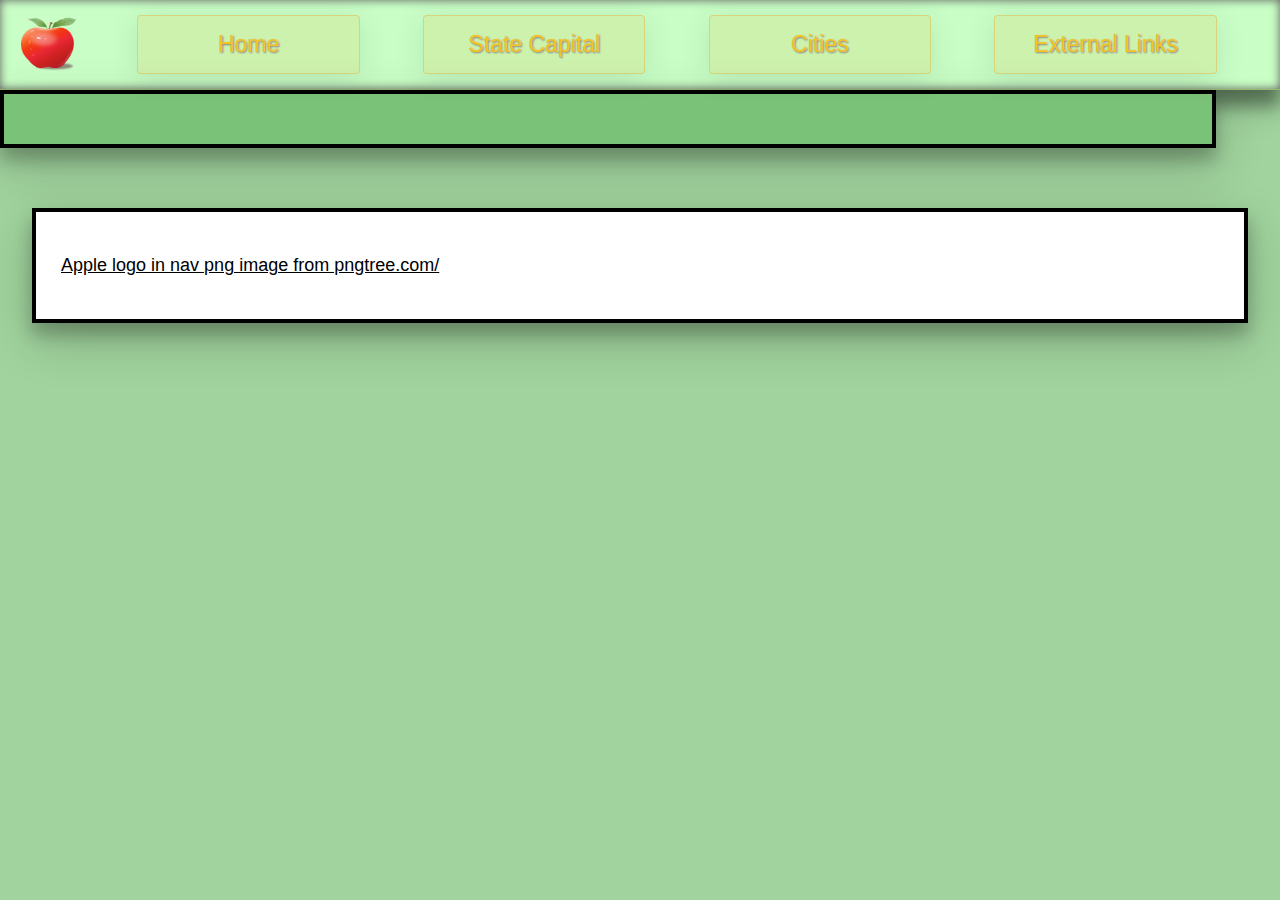
==== cities.html @ 3213b9b3 "updating progress" ====
<!DOCTYPE html>
<html lang="en">
<head>
<meta charset="UTF-8">
<title>Washington State</title>
<link rel="stylesheet" type="text/css" href="resources/syle.css" />
</head>
<body>
    <!-- DESKTOP NAV-->
    <nav>
        <div class="navbar">
            <img src="resources/pngs/—Pngtree—apple red fruit commercial element_4037323.png" alt="apple logo" class="apple-logo">
            <ul>
                <li><a href="home.html"><button class="navButton">Home</button></a></li>
                <li><a href="statecapital.html"><button class="navButton">State Capital</button></a></li>
                <li><a href="cities.html"><button class="navButton">Cities</button></a></li>
                <li><a href="externalLinks.html"><button class="navButton">External Links</button></a></li>
            </ul>
        </div>
    </nav>
    <header>
    
    </header>
       <main>
        <section>
            <div class="stateSymbols">
              
            </div> 
        </section>
        <section>
            <div class="factsOfWashington">
            
            </div>
        </section>
        <section class="sourcesContainer">
            <div class="sourcesContent">

                <p><a href='https://pngtree.com/freepng/apple-red-fruit-commercial-element_4037323.html'>Apple logo in nav png image from pngtree.com/</a></p>
               
            </div>
        </section>
    </main>
    <aside>
        <div class="sideBar">
            <div class="sideBarContent">

            </div>
        </div>
    </aside>
    <footer>

    </footer>
</body>
</html>
---- resources/syle.css ----
*,
*::after,
*::before {
  box-sizing: border-box;
}

body {
  margin: 0;
}

/* DESKTOP NAV */
nav {
      /* background-image: linear-gradient(to bottom right, #30663B , #6DA81D); */
      height: 90px;
      background-color: #C9FFC6;
      border-bottom: .5px solid #9BB870;
      box-shadow: 0 16px 16px 0 rgba(0,0,0,0.4), 0 12px 40px 0 rgba(0,0,0,0.19); 
  }
  
    .navbar {
      display: flex;
      align-items: center;
      justify-content: center;
      height: 100%;
      width: 100%;
      margin: auto;
      box-shadow: width:100%;height:100%; box-shadow: 0 0 10px 0 #5D5E5D inset;
      /* https://stackoverflow.com/questions/49653136/css-glassy-slightly-folded-borders-3d-effect */

    }
  
    nav .navbar {
      justify-content: space-between;
    }
  
    .navbar ul {
      display: flex;
      width: 97%;
    }
  
    .navbar ul li {
      list-style-type: none;
      margin-right: 24px;
      width: 25%;
      
    }
    .navButton {
       background: rgba(234, 161, 30, 0.14);
       box-shadow: 0 4px 30px rgba(0, 0, 0, 0.1);
       border: 1px solid rgba(234, 161, 30, 0.36);
       padding: 15px;
       width: 85%;
       transition-duration: 0.4s;
       font-size: 23px;
       font-family: Helvetica, sans-serif; 
       color: #F4C223;
       border-radius: 4px;
       text-shadow: 1px 1px 2px gray;
    }
      
    .navButton:hover {
        box-shadow: 0 12px 16px 0 rgba(0,0,0,0.24), 0 17px 50px 0 rgba(0,0,0,0.19);
         /* I got this box-shadow hover and transition hover from: https://www.w3schools.com/css/css3_buttons.asp */
        background-image: linear-gradient(to bottom right, #EEC130, #EAEA28);
        color: #E0F7DE;
        border-bottom: 3px solid #5C490E;
        border-right: 3px solid #5C490E;
        box-shadow: width:100%;height:100%;box-shadow: 0 0 5px white inset;
        /* https://stackoverflow.com/questions/49653136/css-glassy-slightly-folded-borders-3d-effect */
      }
  
  
     nav .navbar .apple-logo{
      display: inline;
      float: left;
      width: 8%;
      height: 90%;
      background:none;
    }
  
    .title strong {
      font-family: Helvetica, sans serif;
      color: #4a4a4a;
      font-weight: bold;
      font-size: 32px;
    }
  
    .title span {
      font-family: Helvetica, sans-serif;
      color: #9b9b9b;
      font-size: 32px;
    }
    
  
  /* MOBILE NAV */
/*   
  @media only screen and (min-width: 770px) {
  
    .mobile-nav .mobile-links {
        display: none;
    }
  }
   */
  /*  NAV BAR FONT GRADUAL SMOOTH TRANSITION */ 
  
  /* @media only screen and (min-width: 770px) and (max-width: 796px) {
    .navbar a {
      font-size: 12px;
    }
  }
  @media only screen and (min-width: 796px) and (max-width: 831px) {
    .navbar a { 
      font-size: 14px;
    }
  }
  @media only screen and (min-width: 831px) and (max-width: 960px) {
    .navbar a {
      font-size: 16px;
    }
  }
  
  /* NAV MOBILE VERSION SETUP */ 
  /*
  @media only screen and (min-width: 200px) and (max-width: 770px) {
    .navbar {
        display: none;
    }
  
    .mobile-nav {
        display: flex;
        flex-direction: column;
        height: 10px;
    }
  
    .mobile-links {
      display: flex;
      flex-direction: row;
      justify-content: space-between;
      align-items: center;
      margin-left: 15px;
      margin-right: 15px;
      margin-top: -45px;
    }
    
    .mobile-links img {
      height: 150%;
      width: 150%;
    }
  } */




  /* Main Body Content */
  body {
    background-color: #A0D39D;
    width: 100%;
  }

  /* Header HomePage */
  .headerContainer {
    display: flex;
    align-items: center;
    justify-content: center;
    height: 100%;
    width: 97%;
    margin-top: 25px;
    margin-left: 25px;
    background-color: white;
    background-color: rgba(255,255,255,0.7);
 
  }
  .mtRainierContainer {
    margin-top: 30px;
    margin-left: 30px;
    width: 40%;
    height: 50%;
    justify-content: center; 
    position: float;
  }

  .mtRainierContainer p {
    font-size: 14px;
    font-family: Helvetica, sans-serif;
    color: black;
    text-align: left;
    margin-top: -3px;
  }

  .mtRainierContainer img {
    height: 100%;
    width: 100%;
    border: 10px solid white;
    box-shadow: 0 12px 16px 0 rgba(0,0,0,0.24), 0 17px 50px 0 rgba(0,0,0,0.19);
    /* I got this box-shadow hover and transition hover from: https://www.w3schools.com/css/css3_buttons.asp */
    
  }
  
  .rowContainer { 
    width: 60%;
    height: 100%;
    display: flex;
    flex-direction: column;
  }
  .heading-titleContainer {
    margin-left: 40px;
    position: float;
    width: 90%;
    height: 20%;
    display: flex;
    flex-direction: row;
    align-items: center; 
    justify-content: center;
    margin-bottom: -20px;
  }
  
  .heading-titleContainer h1 {
    font-size: 50px;
    font-family: Helvetica, sans-serif;
    color: #1b7760;
    text-shadow: 1px 2px 4px gray;
  }

  .introductoryParagraph {
    width: 90%;
    height: 40%;
    display: flex;
    flex-direction: row;
    align-items: center; 
    justify-content: center;
    margin-left: 40px;
    background-color: rgba(255,255,255,0.6);
    margin-bottom: 20px;
    box-shadow: 0 12px 16px 0 rgba(0,0,0,0.24), 0 17px 50px 0 rgba(0,0,0,0.19);
    /* I got this box-shadow hover and transition hover from: https://www.w3schools.com/css/css3_buttons.asp */
  }

  .introductoryParagraph p {
    font-size: 20px;
    font-family: Helvetica, sans-serif;
    color: #607C5F;
    text-align: center;
  }

  .washingtonStateFlag{
    width: 90%;
    height: 40%;
    display: flex;
    flex-direction: row;
    align-items: center; 
    justify-content: center;
    margin-left: 40px;
  }

  .washingtonStateFlag img {
    border: 5px solid white;
    margin-bottom: 10px;
    box-shadow: 0 12px 16px 0 rgba(0,0,0,0.24), 0 17px 50px 0 rgba(0,0,0,0.19);
    /* I got this box-shadow hover and transition hover from: https://www.w3schools.com/css/css3_buttons.asp */
  }

  .washingtonStateFlagTitle {
    width: 90%;
    height: 10%;
    display: flex;
    flex-direction: row;
    align-items: center; 
    justify-content: center;
    margin-left: 40px;
  }
  .washingtonStateFlagTitle p {
    font-size: 14px;
    font-family: Helvetica, sans-serif;
    color: black;
    text-align: left;
    margin-top: -3px;
  }

  /* Main Section */

  .mainAndAside {
    display: flex;
    align-items: center;
    justify-content: center;
    height: 100%;
    width: 97%;
    margin-top: 25px;
    margin-left: 25px;
    justify-content: space-between;
    
  }

  .tableContent {
    margin-top: 35px;
    position: float;
    width: 50%;
    height: 100%;
    display: flex;
    flex-direction: column;
    /* align-items: center;  */
  }
  .stateSymbols .stateSymbolTable {
    width: 100%;
    height: 100%;
    border: 2px solid black;
    box-shadow: 0 12px 16px 0 rgba(0,0,0,0.24), 0 17px 50px 0 rgba(0,0,0,0.19);
    /* I got this box-shadow hover and transition hover from: https://www.w3schools.com/css/css3_buttons.asp */
    
  }
  
  .stateSymbolTable {
    background-color: white;
    width: 100%;
  }

  .stateSymbolTable th {
    background-color: #7AC277;
    font-size: 24px;
    font-family: Helvetica, sans-serif;
    color: #223F20;
    padding: 15px;
    border: 2px solid black;
  }
  .stateSymbolTable td {
    background-color: white;
    font-size: 24px;
    font-family: Helvetica, sans-serif;
    border: 2px solid black;
    text-align: center;
  }
  .stateSymbols #tdPhotos {
    width: 30%;
    font-size: 14px;
    font-family: Helvetica, sans-serif;
    color: #223F20;
    text-align: center;
  }

  #tdPhotos img {
    border: 4px solid black;
    height: 95%;
    width: 95%;
    margin-top: 5px;
  }

  .stateSymbolTable #tfooter {
    background-color: #7AC277;
    font-size: 24px;
    font-family: Helvetica, sans-serif;
    color: #223F20;
    text-align: center;
    padding: 15px;
  }


  /* Aside Code */

  aside {
    /* margin-top: 35px; */
    position: float;
    width: 30%;
    height: 100%;
    display: flex;
    flex-direction: column;
    align-items: center; 
    justify-content: center;
    min-height: 100%;

  }

  aside .asideContainer {
    width: 100%;
    height: 100%;
    border: 6px solid white;
    background-color: #7AC277;
    overflow: hidden;
    min-height: 100%;
    box-shadow: 0 12px 16px 0 rgba(0,0,0,0.24), 0 17px 50px 0 rgba(0,0,0,0.19);
    /* I got this box-shadow hover and transition hover from: https://www.w3schools.com/css/css3_buttons.asp */
    
    
  }
  
   .asideContainer ul {
    padding: 10px 10px 10px 40px;
    line-height: 1.8;
    padding-top: 50px;
    padding-bottom: 50px;
  }

  .asideContainer li::marker {
    color: #2F5E63;
  }

  .asideContainer li a {
    font-size: 24px;
    font-family: Helvetica, sans-serif;
    color: #223F20;
    font-weight: 400;
    text-decoration: underline dotted;
    /* background-color: #9ADDC3; */
    background-color: rgba(255,255,255,0.2);
  }

  .asideContainer h2 {
    padding: 20px;
    border: 2px solid #A2B1A1;
    background-color: rgba(255,255,255,0.6);
    margin: 20px;
    box-shadow: 0 12px 16px 0 rgba(0,0,0,0.24), 0 17px 50px 0 rgba(0,0,0,0.19);
    /* I got this box-shadow hover and transition hover from: https://www.w3schools.com/css/css3_buttons.asp */
  }

  .mainContent {
    position: float;
    margin: 60px 30px 35px 0;
    width: 100%;
    height: 100%;
    display: flex;
    flex-direction: column;
    align-items: center; 
    justify-content: center;
  }

  .factsOfWashington {
    padding: 25px;
    width: 95%;
    height: 100%;
    border: 4px solid black;
    background-color: #7AC277;
    font-size: 20px;
    font-family: Helvetica, sans-serif;
    color: #254930;
    box-shadow: 0 12px 16px 0 rgba(0,0,0,0.24), 0 17px 50px 0 rgba(0,0,0,0.19);
    /* I got this box-shadow hover and transition hover from: https://www.w3schools.com/css/css3_buttons.asp */
  }

  .factsOfWashington h2 {
    text-align: center;
  }

  .sourcesContainer {
    position: float;
    margin: 60px 30px 35px 0;
    width: 100%;
    height: 100%;
    display: flex;
    flex-direction: column;
    align-items: center; 
    justify-content: center;
  }

  .sourcesContent {
    padding: 25px;
    width: 95%;
    height: 100%;
    border: 4px solid black;
    background-color: white;
    font-size: 18px;
    font-family: Helvetica, sans-serif;
    color: black;
    box-shadow: 0 12px 16px 0 rgba(0,0,0,0.24), 0 17px 50px 0 rgba(0,0,0,0.19);
    /* I got this box-shadow hover and transition hover from: https://www.w3schools.com/css/css3_buttons.asp */
  }

  .sourcesContent h2 {
    text-align: center;
    font-size: 25px;
  }
  
  .sourcesContent a {
    color: black;
  }
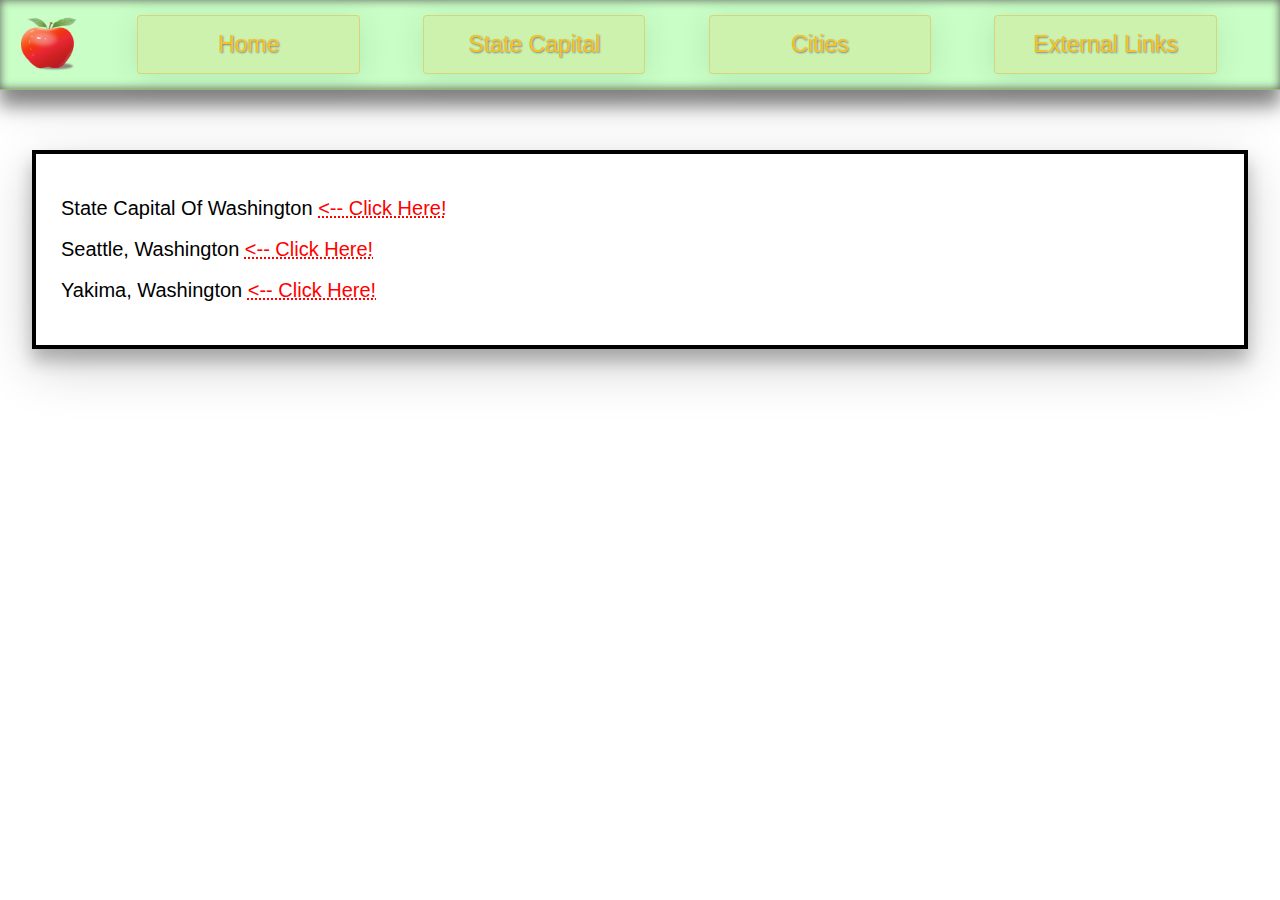
==== commit bfa5efe6: "Finished the general completion of my website." ====
--- a/cities.html
+++ b/cities.html
@@ -2,11 +2,11 @@
 <html lang="en">
 <head>
 <meta charset="UTF-8">
-<title>Washington State</title>
-<link rel="stylesheet" type="text/css" href="resources/syle.css" />
+<title>Links to Cities in Washington State</title>
+<link rel="stylesheet" type="text/css" href="resources/cityLinks.css" />
 </head>
 <body>
-    <!-- DESKTOP NAV-->
+
     <nav>
         <div class="navbar">
             <img src="resources/pngs/—Pngtree—apple red fruit commercial element_4037323.png" alt="apple logo" class="apple-logo">
@@ -18,37 +18,13 @@
             </ul>
         </div>
     </nav>
-    <header>
-    
-    </header>
-       <main>
-        <section>
-            <div class="stateSymbols">
-              
-            </div> 
-        </section>
-        <section>
-            <div class="factsOfWashington">
-            
-            </div>
-        </section>
-        <section class="sourcesContainer">
-            <div class="sourcesContent">
-
-                <p><a href='https://pngtree.com/freepng/apple-red-fruit-commercial-element_4037323.html'>Apple logo in nav png image from pngtree.com/</a></p>
-               
-            </div>
-        </section>
-    </main>
-    <aside>
-        <div class="sideBar">
-            <div class="sideBarContent">
-
-            </div>
+    <div class="linksToCities">
+        <div class="containerToCityLinks">
+            <p><a href="statecapital.html" class="href">State Capital Of Washington  <inline><-- Click Here!</inline></a></p>
+            <p><a href="seattlePage.html" class="href">Seattle, Washington  <inline><-- Click Here!</inline></a></p>
+            <p><a href="yakimaPage.html" class="href">Yakima, Washington  <inline><-- Click Here!</inline></a></p>
         </div>
-    </aside>
-    <footer>
-
-    </footer>
+    </div>
+   
 </body>
 </html>--- a/resources/cityLinks.css
+++ b/resources/cityLinks.css
@@ -0,0 +1,127 @@
+*,
+*::after,
+*::before {
+  box-sizing: border-box;
+}
+
+body {
+  margin: 0;
+}
+
+/* Navigation */
+nav {
+      /* background-image: linear-gradient(to bottom right, #30663B , #6DA81D); */
+      height: 90px;
+      background-color: #C9FFC6;
+      border-bottom: .5px solid #9BB870;
+      box-shadow: 0 16px 16px 0 rgba(0,0,0,0.4), 0 12px 40px 0 rgba(0,0,0,0.19); 
+  }
+  
+    .navbar {
+      display: flex;
+      align-items: center;
+      justify-content: center;
+      height: 100%;
+      width: 100%;
+      margin: auto;
+      box-shadow: width:100%;height:100%; box-shadow: 0 0 10px 0 #5D5E5D inset;
+      /* https://stackoverflow.com/questions/49653136/css-glassy-slightly-folded-borders-3d-effect */
+
+    }
+  
+    nav .navbar {
+      justify-content: space-between;
+    }
+  
+    .navbar ul {
+      display: flex;
+      width: 97%;
+    }
+  
+    .navbar ul li {
+      list-style-type: none;
+      margin-right: 24px;
+      width: 25%;
+      
+    }
+    .navButton {
+       background: rgba(234, 161, 30, 0.14);
+       box-shadow: 0 4px 30px rgba(0, 0, 0, 0.1);
+       border: 1px solid rgba(234, 161, 30, 0.36);
+       padding: 15px;
+       width: 85%;
+       transition-duration: 0.4s;
+       font-size: 23px;
+       font-family: Helvetica, sans-serif; 
+       color: #F4C223;
+       border-radius: 4px;
+       text-shadow: 1px 1px 2px gray;
+    }
+      
+    .navButton:hover {
+        box-shadow: 0 12px 16px 0 rgba(0,0,0,0.24), 0 17px 50px 0 rgba(0,0,0,0.19);
+         /* I got this box-shadow hover and transition hover from: https://www.w3schools.com/css/css3_buttons.asp */
+        background-image: linear-gradient(to bottom right, #EEC130, #EAEA28);
+        color: #E0F7DE;
+        border-bottom: 3px solid #5C490E;
+        border-right: 3px solid #5C490E;
+        box-shadow: width:100%;height:100%;box-shadow: 0 0 5px white inset;
+        /* https://stackoverflow.com/questions/49653136/css-glassy-slightly-folded-borders-3d-effect */
+      }
+  
+  
+     nav .navbar .apple-logo{
+      display: inline;
+      float: left;
+      width: 8%;
+      height: 90%;
+      background:none;
+    }
+  
+    .title strong {
+      font-family: Helvetica, sans serif;
+      color: #4a4a4a;
+      font-weight: bold;
+      font-size: 32px;
+    }
+  
+    .title span {
+      font-family: Helvetica, sans-serif;
+      color: #9b9b9b;
+      font-size: 32px;
+    }
+
+  .linksToCities {
+    position: float;
+    margin: 60px 30px 35px 0;
+    width: 100%;
+    height: 100%;
+    display: flex;
+    flex-direction: column;
+    align-items: center; 
+    justify-content: center;
+  }
+
+  .containerToCityLinks {
+    padding: 25px;
+    width: 95%;
+    height: 100%;
+    border: 4px solid black;
+    background-color: white;
+    font-size: 18px;
+    font-family: Helvetica, sans-serif;
+    color: black;
+    box-shadow: 0 12px 16px 0 rgba(0,0,0,0.24), 0 17px 50px 0 rgba(0,0,0,0.19);
+    /* I got this box-shadow hover and transition hover from: https://www.w3schools.com/css/css3_buttons.asp */
+  }
+
+  .containerToCityLinks a {
+    text-decoration: none;
+    font-size: 20px;
+    color: black;
+  }
+
+  .containerToCityLinks inline {
+    text-decoration: underline dotted;
+    color: red;
+  }
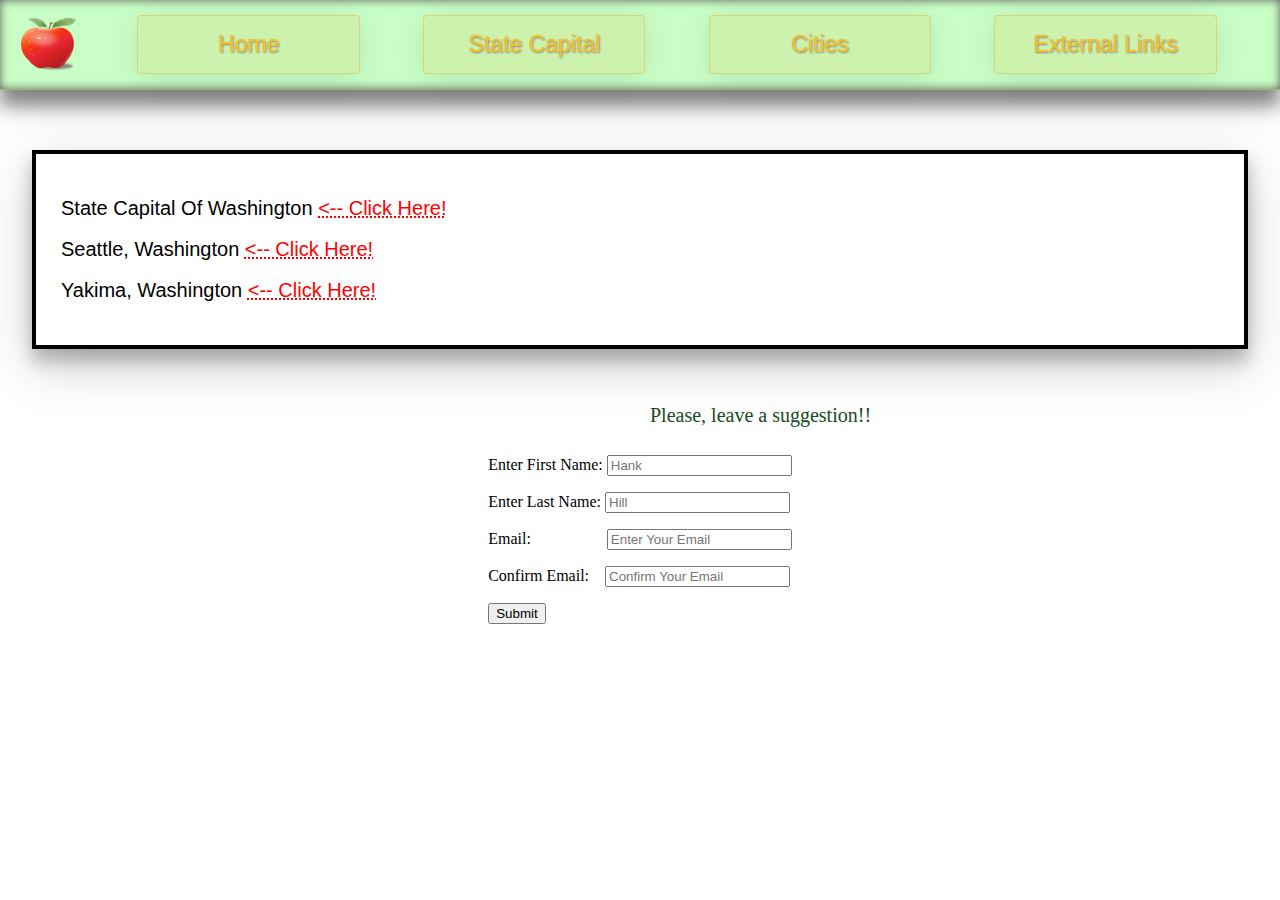
==== commit 2b08542b: "added form and javascript to verify emails matched. Finished up on details that were missing for the" ====
--- a/cities.html
+++ b/cities.html
@@ -25,6 +25,31 @@
             <p><a href="yakimaPage.html" class="href">Yakima, Washington  <inline><-- Click Here!</inline></a></p>
         </div>
     </div>
-   
+
+    <div class="formForSuggestions">
+        <p>Please, leave a suggestion!!</p>
+    </div>
+    <div class="form">
+        <form id="suggestionForm" action="#" method="POST">
+            <p>
+              <label for="first">Enter First Name:</label>
+              <input type="text" name="first" id="first" placeholder="Hank">
+            </p>
+            <p>
+              <label for="last">Enter Last Name:</label>
+              <input type="text" name="last" id="last" placeholder="Hill">
+            </p>
+            <p>
+              <label for="email">Email:&#160;&#160;&#160;&#160;&#160;&#160;&#160;&#160;&#160;&#160;&#160;&#160;&#160;&#160;&#160;&#160;&#160;&#160;</label>
+              <input type="text" name="email" id="email" placeholder="Enter Your Email">
+            </p>
+            <p>
+              <label for="confirmEmail">Confirm Email:&#160;&#160;&#160;</label>
+              <input type="text" name="confirmEmail" id="confirmEmail" placeholder="Confirm Your Email">
+            </p>
+            <input type="submit" id="submit">
+          </form>
+    </div>
+    <script type="text/javascript" src="javascript.js"></script>
 </body>
 </html>--- a/resources/cityLinks.css
+++ b/resources/cityLinks.css
@@ -100,6 +100,7 @@
     flex-direction: column;
     align-items: center; 
     justify-content: center;
+    position: relative;
   }
 
   .containerToCityLinks {
@@ -125,3 +126,22 @@
     text-decoration: underline dotted;
     color: red;
   }
+
+  .formForSuggestions p {
+    margin-left: 650px;
+    position: absolute;
+    font-size: 20px;
+    color: #194A29;
+  }
+
+  .form {
+    position: float;
+    margin: 90px 30px 35px 0;
+    width: 100%;
+    height: 100%;
+    display: flex;
+    flex-direction: column;
+    align-items: center; 
+    justify-content: center;
+    position: relative;
+  }